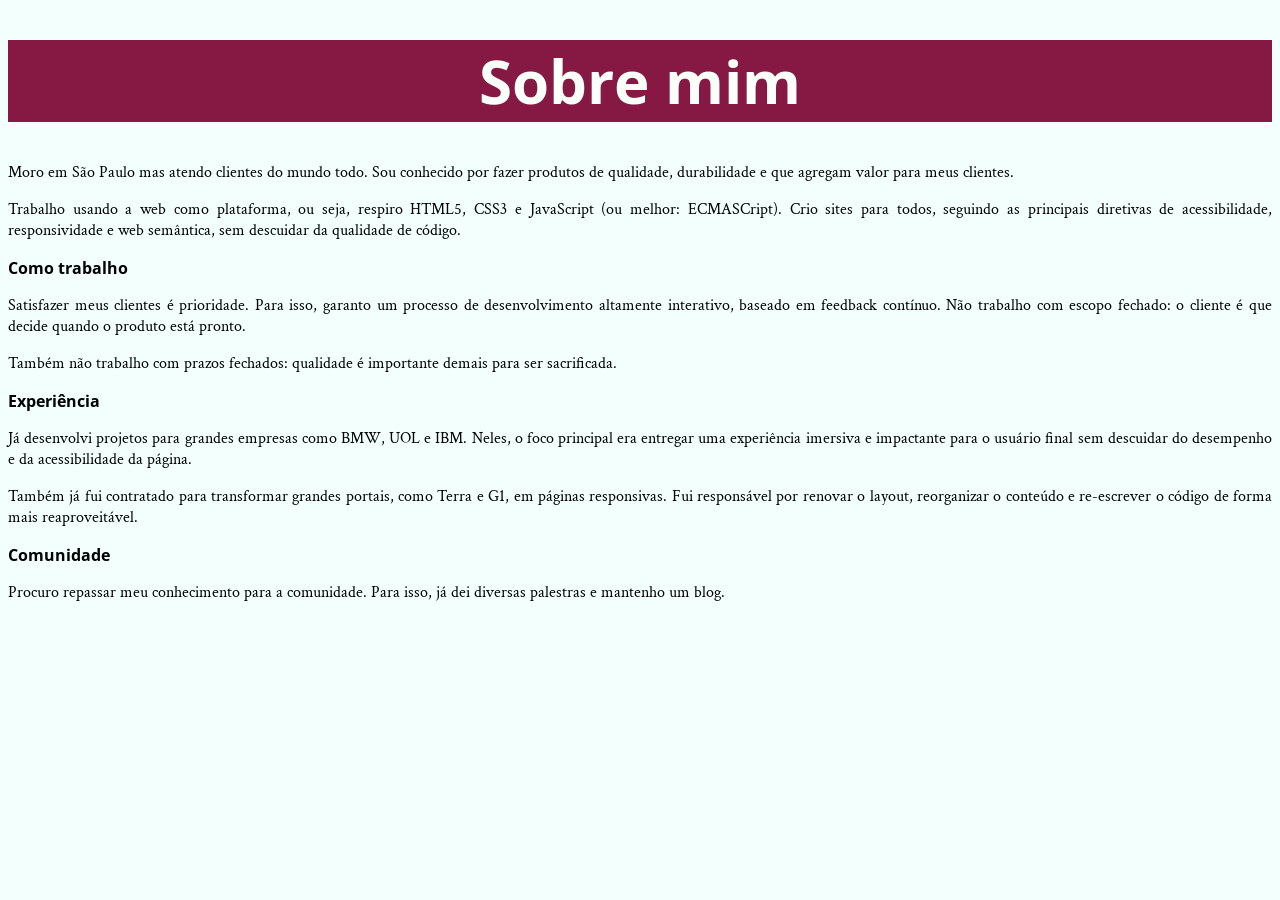
==== bio.html @ 921d38f7 "Class 2 - a bit of css" ====
<!DOCTYPE html>
<html>
  <head>
    <title>Sobre mim - João da Silva</title>
    <link rel="icon" href="favicon.png">
    <meta charset="utf-8">
    <link rel="stylesheet" href="site.css">
    <link rel="stylesheet" href="http://fonts.googleapis.com/css?family=Crimson+Text:400,400italic,600">
    <link rel="stylesheet" href="http://fonts.googleapis.com/css?family=Open+Sans+Condensed:700">
  </head>
  <body>
    <h1>Sobre mim</h1>

    <p>Moro em São Paulo mas atendo clientes do mundo todo. Sou conhecido por fazer produtos de qualidade, durabilidade e que agregam valor para meus clientes.</p>
    <p>Trabalho usando a web como plataforma, ou seja, respiro HTML5, CSS3 e JavaScript (ou melhor: ECMASCript). Crio sites para todos, seguindo as principais diretivas de acessibilidade, responsividade e web semântica, sem descuidar da qualidade de código.</p>

    <h2>Como trabalho</h2>

    <p>Satisfazer meus clientes é prioridade. Para isso, garanto um processo de desenvolvimento altamente interativo, baseado em feedback contínuo. Não trabalho com escopo fechado: o cliente é que decide quando o produto está pronto.</p>

    <p>Também não trabalho com prazos fechados: qualidade é importante demais para ser sacrificada.</p>

    <h2>Experiência</h2>

    <p>Já desenvolvi projetos para grandes empresas como BMW, UOL e IBM. Neles, o foco principal era entregar uma experiência imersiva e impactante para o usuário final sem descuidar do desempenho e da acessibilidade da página.</p>
    <p>Também já fui contratado para transformar grandes portais, como Terra e G1, em páginas responsivas. Fui responsável por renovar o layout, reorganizar o conteúdo e re-escrever o código de forma mais reaproveitável.</p>

    <h2>Comunidade</h2>

    <p>Procuro repassar meu conhecimento para a comunidade. Para isso, já dei diversas palestras e mantenho um blog.</p>
  </body>
</html>
---- site.css ----
body{
  font-family: "Times New Roman";
    background-color: #F2FFFC;
}
p{
  text-align: justify;
  font-family: "Crimson Text", serif;
}
h1{
  font-size: 60px; 
  background-color: #851944;
  color: #FAFFFA;
  text-align: center;
  font-family: "Open Sans Condensed", sans-serif;
}
h2{
  font-size: 16px;
  font-family: "Open Sans Condensed", sans-serif;  
}
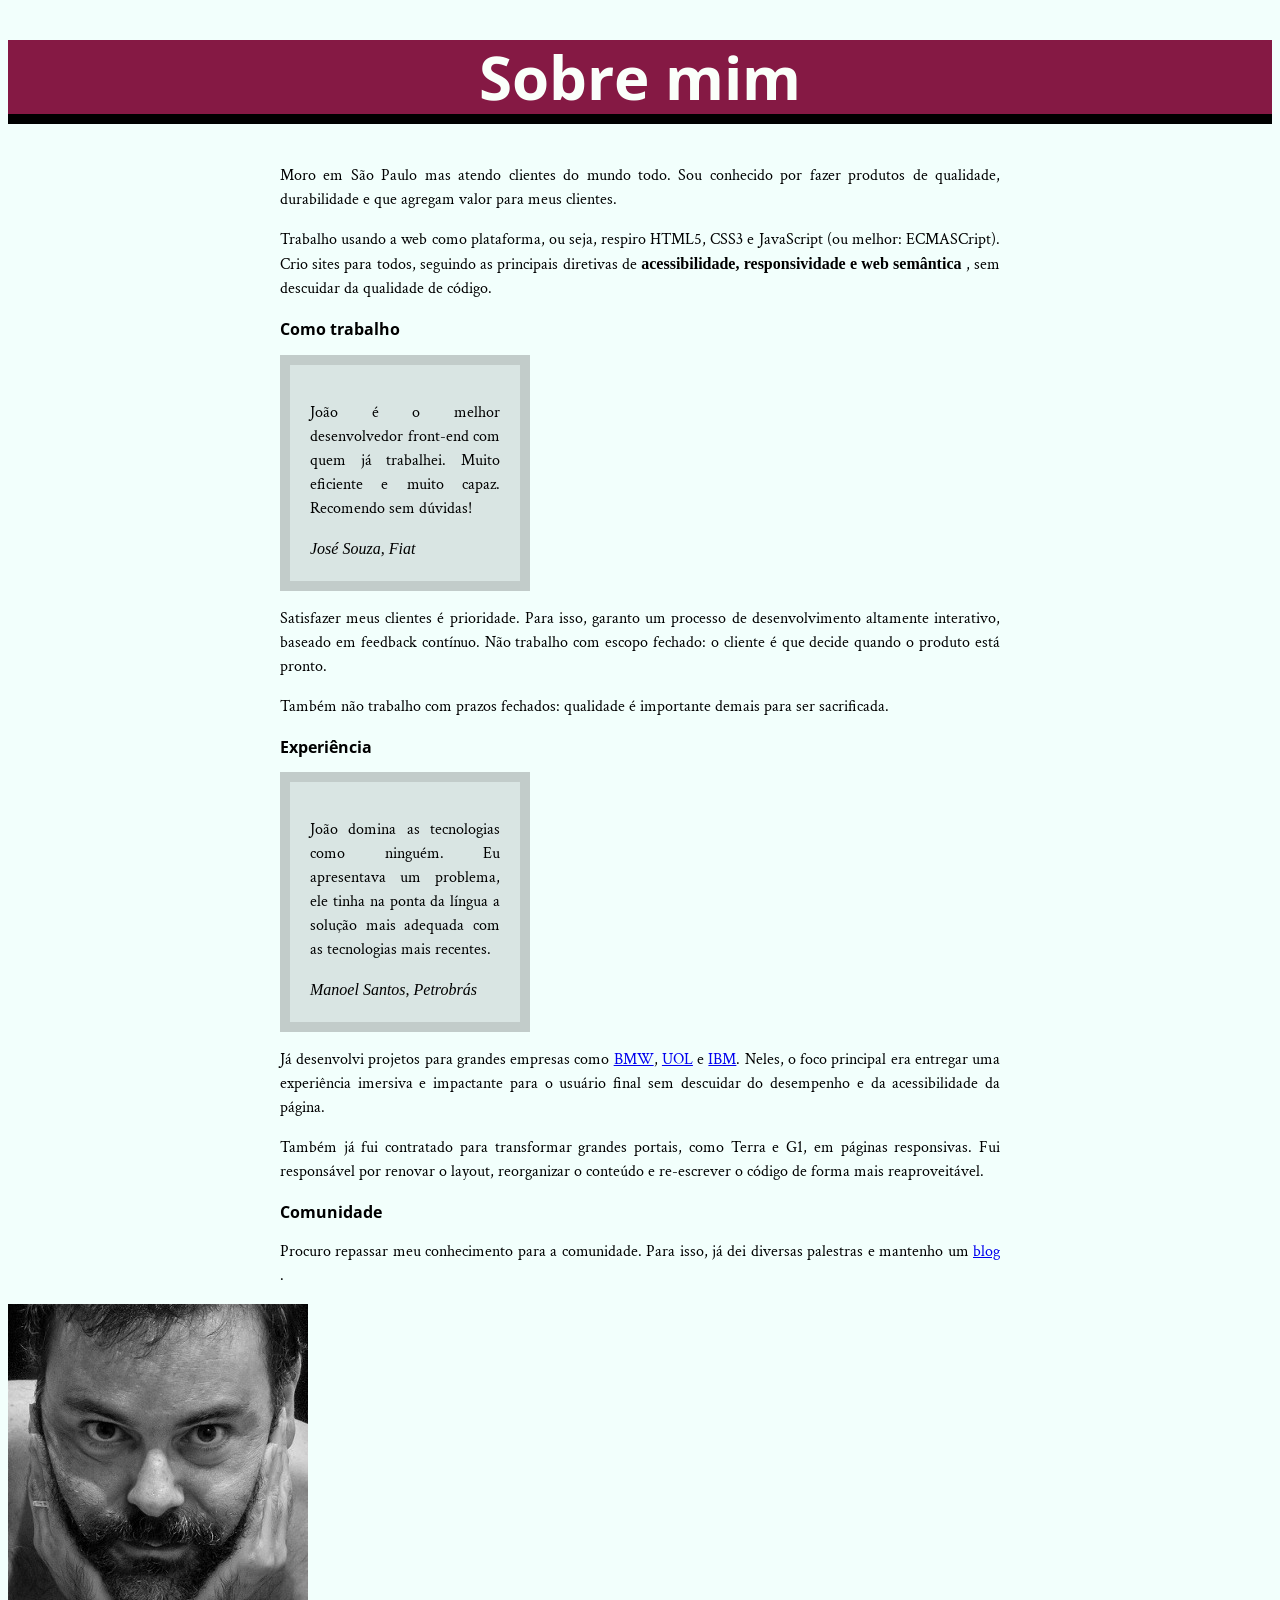
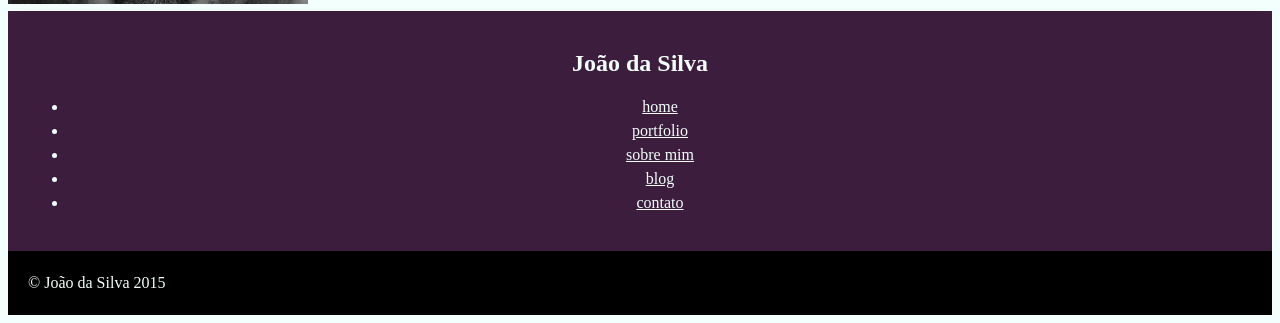
==== commit f90467e7: "Class 5 - Add more styles css in the bio.html - did a butterfly tie" ====
--- a/bio.html
+++ b/bio.html
@@ -9,24 +9,58 @@
     <link rel="stylesheet" href="http://fonts.googleapis.com/css?family=Open+Sans+Condensed:700">
   </head>
   <body>
-    <h1>Sobre mim</h1>
+    <main>
+    
+      <h1>Sobre mim</h1>
+      <div>
+        <p>Moro em São Paulo mas atendo clientes do mundo todo. Sou conhecido por fazer produtos de qualidade, durabilidade e que agregam valor para meus clientes.</p>
+        <p>Trabalho usando a web como plataforma, ou seja, respiro HTML5, CSS3 e JavaScript (ou melhor: ECMASCript). Crio sites para todos, seguindo as principais diretivas de <strong>acessibilidade, responsividade e web semântica </strong>, sem descuidar da qualidade de código.</p>
 
-    <p>Moro em São Paulo mas atendo clientes do mundo todo. Sou conhecido por fazer produtos de qualidade, durabilidade e que agregam valor para meus clientes.</p>
-    <p>Trabalho usando a web como plataforma, ou seja, respiro HTML5, CSS3 e JavaScript (ou melhor: ECMASCript). Crio sites para todos, seguindo as principais diretivas de acessibilidade, responsividade e web semântica, sem descuidar da qualidade de código.</p>
+        <h2>Como trabalho</h2>                
 
-    <h2>Como trabalho</h2>
+        <blockquote>
+          <p>João é o melhor desenvolvedor front-end com quem já trabalhei. Muito eficiente e muito capaz. Recomendo sem dúvidas!</p>
+          <cite>José Souza, Fiat</cite>
+        </blockquote>
 
-    <p>Satisfazer meus clientes é prioridade. Para isso, garanto um processo de desenvolvimento altamente interativo, baseado em feedback contínuo. Não trabalho com escopo fechado: o cliente é que decide quando o produto está pronto.</p>
+        <p>Satisfazer meus clientes é prioridade. Para isso, garanto um processo de desenvolvimento altamente interativo, baseado em feedback contínuo. Não trabalho com escopo fechado: o cliente é que decide quando o produto está pronto.</p>
 
-    <p>Também não trabalho com prazos fechados: qualidade é importante demais para ser sacrificada.</p>
+        <p>Também não trabalho com prazos fechados: qualidade é importante demais para ser sacrificada.</p>
 
-    <h2>Experiência</h2>
+        <h2>Experiência</h2>
 
-    <p>Já desenvolvi projetos para grandes empresas como BMW, UOL e IBM. Neles, o foco principal era entregar uma experiência imersiva e impactante para o usuário final sem descuidar do desempenho e da acessibilidade da página.</p>
-    <p>Também já fui contratado para transformar grandes portais, como Terra e G1, em páginas responsivas. Fui responsável por renovar o layout, reorganizar o conteúdo e re-escrever o código de forma mais reaproveitável.</p>
+        <blockquote>
+          <p>João domina as tecnologias como ninguém. Eu apresentava um problema, ele tinha na ponta da língua a solução mais adequada com as tecnologias mais recentes.</p>
+          <cite>Manoel Santos, Petrobrás</cite>
+        </blockquote>
 
-    <h2>Comunidade</h2>
+        <p>Já desenvolvi projetos para grandes empresas como <a href="http://www.bmw.com">BMW</a>, <a href="http://www.uol.com.br">UOL</a> e <a href="http://www.ibm.com">IBM</a>. Neles, o foco principal era entregar uma experiência imersiva e impactante para o usuário final sem descuidar do desempenho e da acessibilidade da página.</p>
+        <p>Também já fui contratado para transformar grandes portais, como Terra e G1, em páginas responsivas. Fui responsável por renovar o layout, reorganizar o conteúdo e re-escrever o código de forma mais reaproveitável.</p>
 
-    <p>Procuro repassar meu conhecimento para a comunidade. Para isso, já dei diversas palestras e mantenho um blog.</p>
+        <h2>Comunidade</h2>
+
+        <p>Procuro repassar meu conhecimento para a comunidade. Para isso, já dei diversas palestras e mantenho um <a href="blog.html">blog</a> .</p>
+      </div>
+    
+    </main>
+    
+    <img src="eu.jpg" alt="Foto do João da Silva">
+    <aside>
+      <h1>João da Silva</h1>
+      <nav>        
+        <ul>
+          <li><a href="home.html">home</a></li>
+          <li><a href="portfolio.html">portfolio</a></li>
+          <li><a href="bio.html">sobre mim</a></li>
+          <li><a href="blog.html">blog</a></li>
+          <li><a href="contato.html">contato</a></li>
+        </ul>
+      </nav>
+    </aside>
+    
+    <footer>
+      &copy; João da Silva 2015
+    </footer>
+    
   </body>
 </html>
--- a/site.css
+++ b/site.css
@@ -1,19 +1,57 @@
 body{
   font-family: "Times New Roman";
-    background-color: #F2FFFC;
+  background-color: #F2FFFC;
+  line-height: 24px;
 }
 p{
   text-align: justify;
   font-family: "Crimson Text", serif;
 }
-h1{
+main h1{
   font-size: 60px; 
   background-color: #851944;
   color: #FAFFFA;
   text-align: center;
   font-family: "Open Sans Condensed", sans-serif;
+  padding: 25px;
+  border-bottom: 10px solid #000000;
 }
+
+main div{
+  width: 720px;
+  margin-left: auto;
+  margin-right: auto;  
+}
+
 h2{
   font-size: 16px;
   font-family: "Open Sans Condensed", sans-serif;  
-}+}
+blockquote{
+  background-color: #D9E5E3;
+  padding: 20px;
+  margin: 0;
+  border: 10px solid #C2CCCA;
+  width: 250px;
+  box-sizing: border-box;  
+}
+aside{
+  background-color: #3C1D3D;
+  color: #F2FFFC;
+  padding: 20px;
+  text-align: center;
+}
+ul{
+  color: #F2FFFC;
+}
+ul li a{
+  color: inherit;
+}
+footer{
+  background-color: #000000;
+  color: #F2FFFC;
+  padding: 20px;
+}
+
+
+
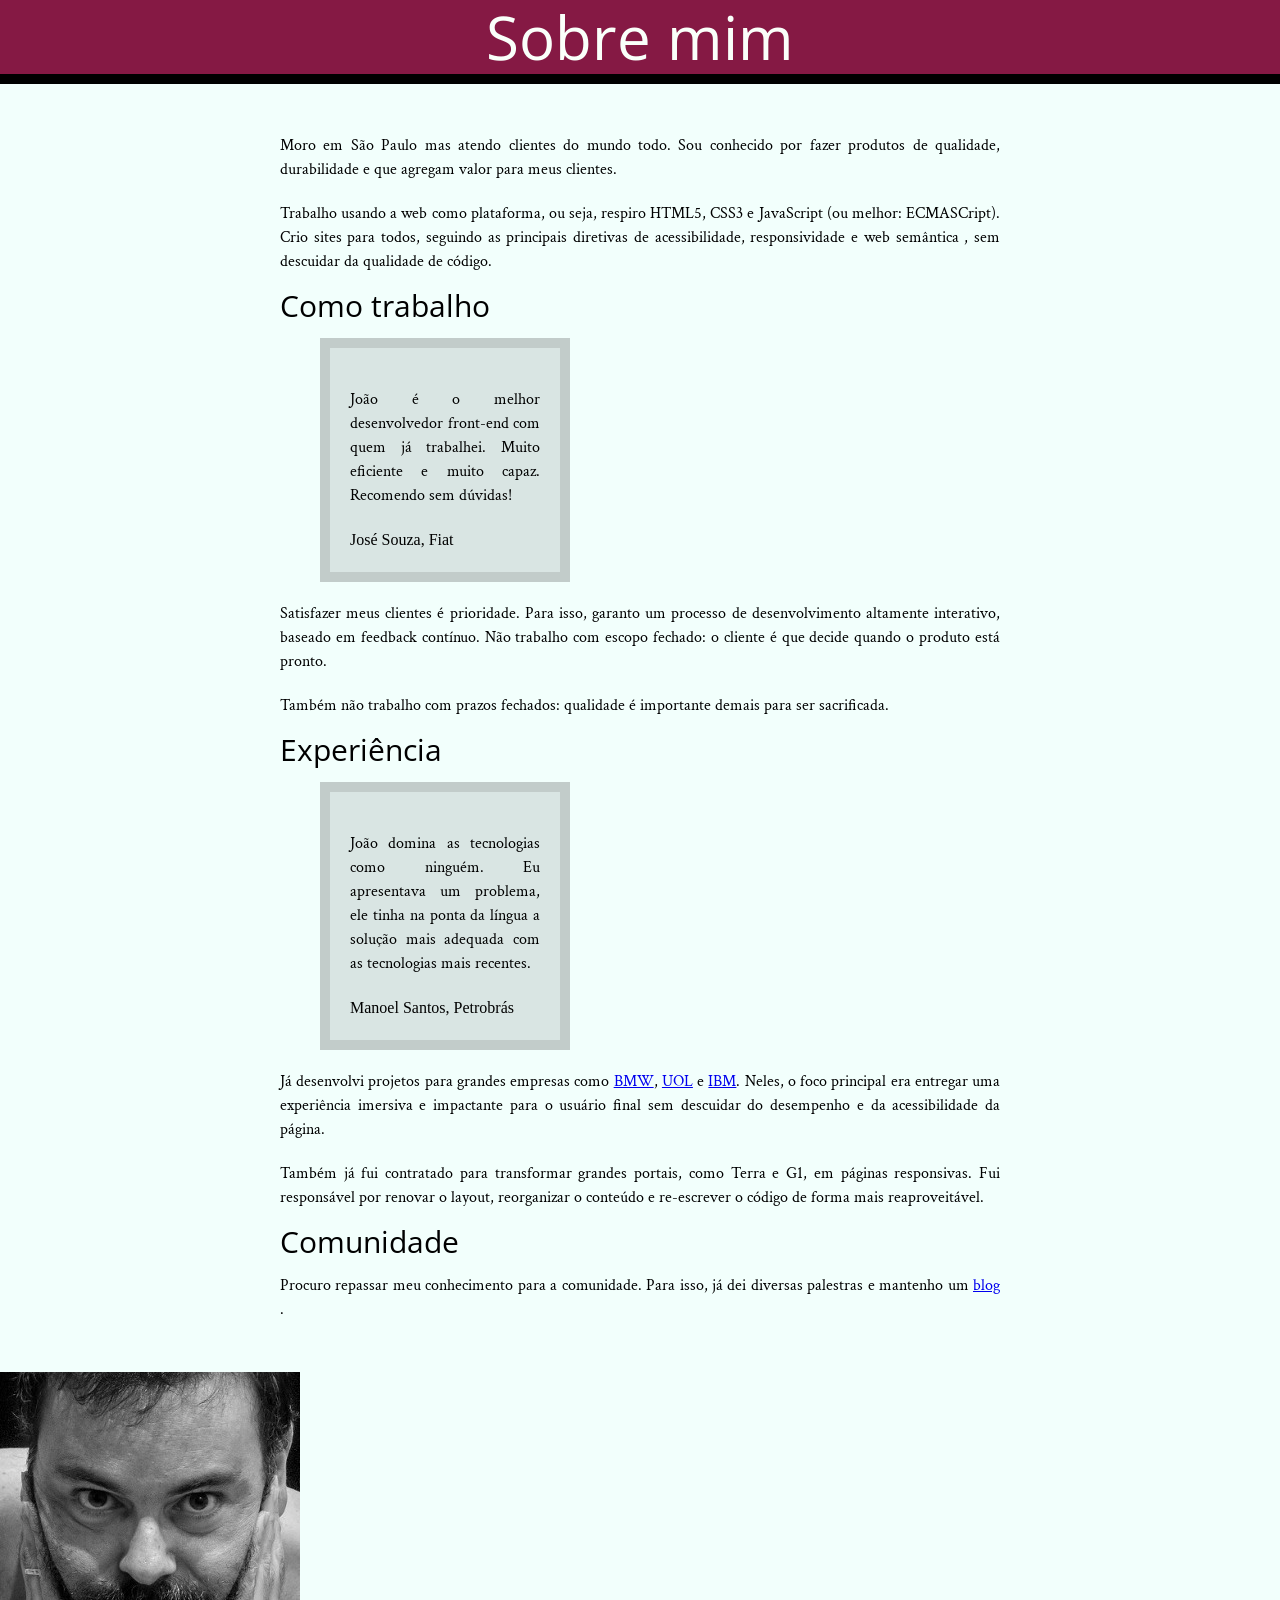
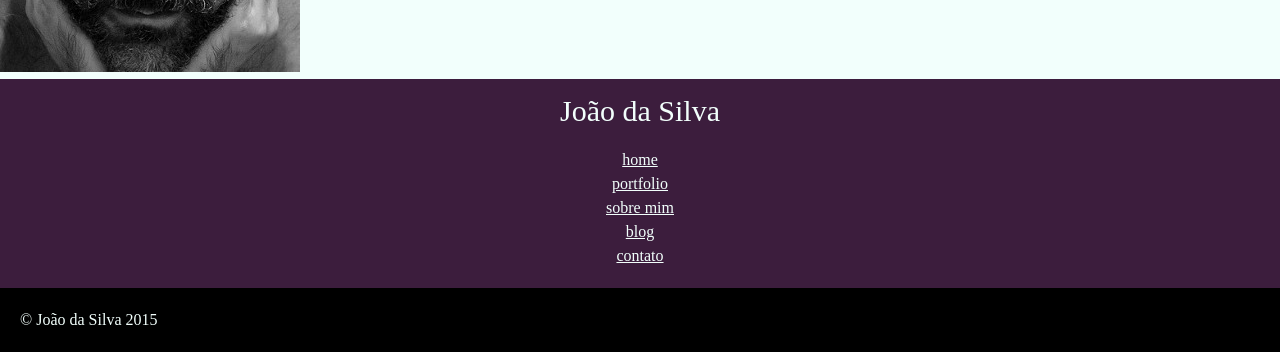
==== commit 30d9f80d: "Class 6 - Applied reset.css" ====
--- a/bio.html
+++ b/bio.html
@@ -4,6 +4,7 @@
     <title>Sobre mim - João da Silva</title>
     <link rel="icon" href="favicon.png">
     <meta charset="utf-8">
+    <link rel="stylesheet" href="reset.css">
     <link rel="stylesheet" href="site.css">
     <link rel="stylesheet" href="http://fonts.googleapis.com/css?family=Crimson+Text:400,400italic,600">
     <link rel="stylesheet" href="http://fonts.googleapis.com/css?family=Open+Sans+Condensed:700">
--- a/site.css
+++ b/site.css
@@ -6,6 +6,8 @@
 p{
   text-align: justify;
   font-family: "Crimson Text", serif;
+  margin-top: 20px;
+  margin-bottom: 20px;
 }
 main h1{
   font-size: 60px; 
@@ -21,16 +23,21 @@
   width: 720px;
   margin-left: auto;
   margin-right: auto;  
+  padding-top: 30px;
+  padding-bottom: 30px;
 }
 
 h2{
-  font-size: 16px;
+  font-size: 30px;
   font-family: "Open Sans Condensed", sans-serif;  
 }
 blockquote{
   background-color: #D9E5E3;
   padding: 20px;
-  margin: 0;
+  margin-top: 20px;
+  margin-bottom: 20px;
+  margin-left: 40px;
+  margin-right: 40px;
   border: 10px solid #C2CCCA;
   width: 250px;
   box-sizing: border-box;  
@@ -40,6 +47,10 @@
   color: #F2FFFC;
   padding: 20px;
   text-align: center;
+}
+aside h1{
+  font-size: 30px;
+  padding-bottom: 25px;
 }
 ul{
   color: #F2FFFC;
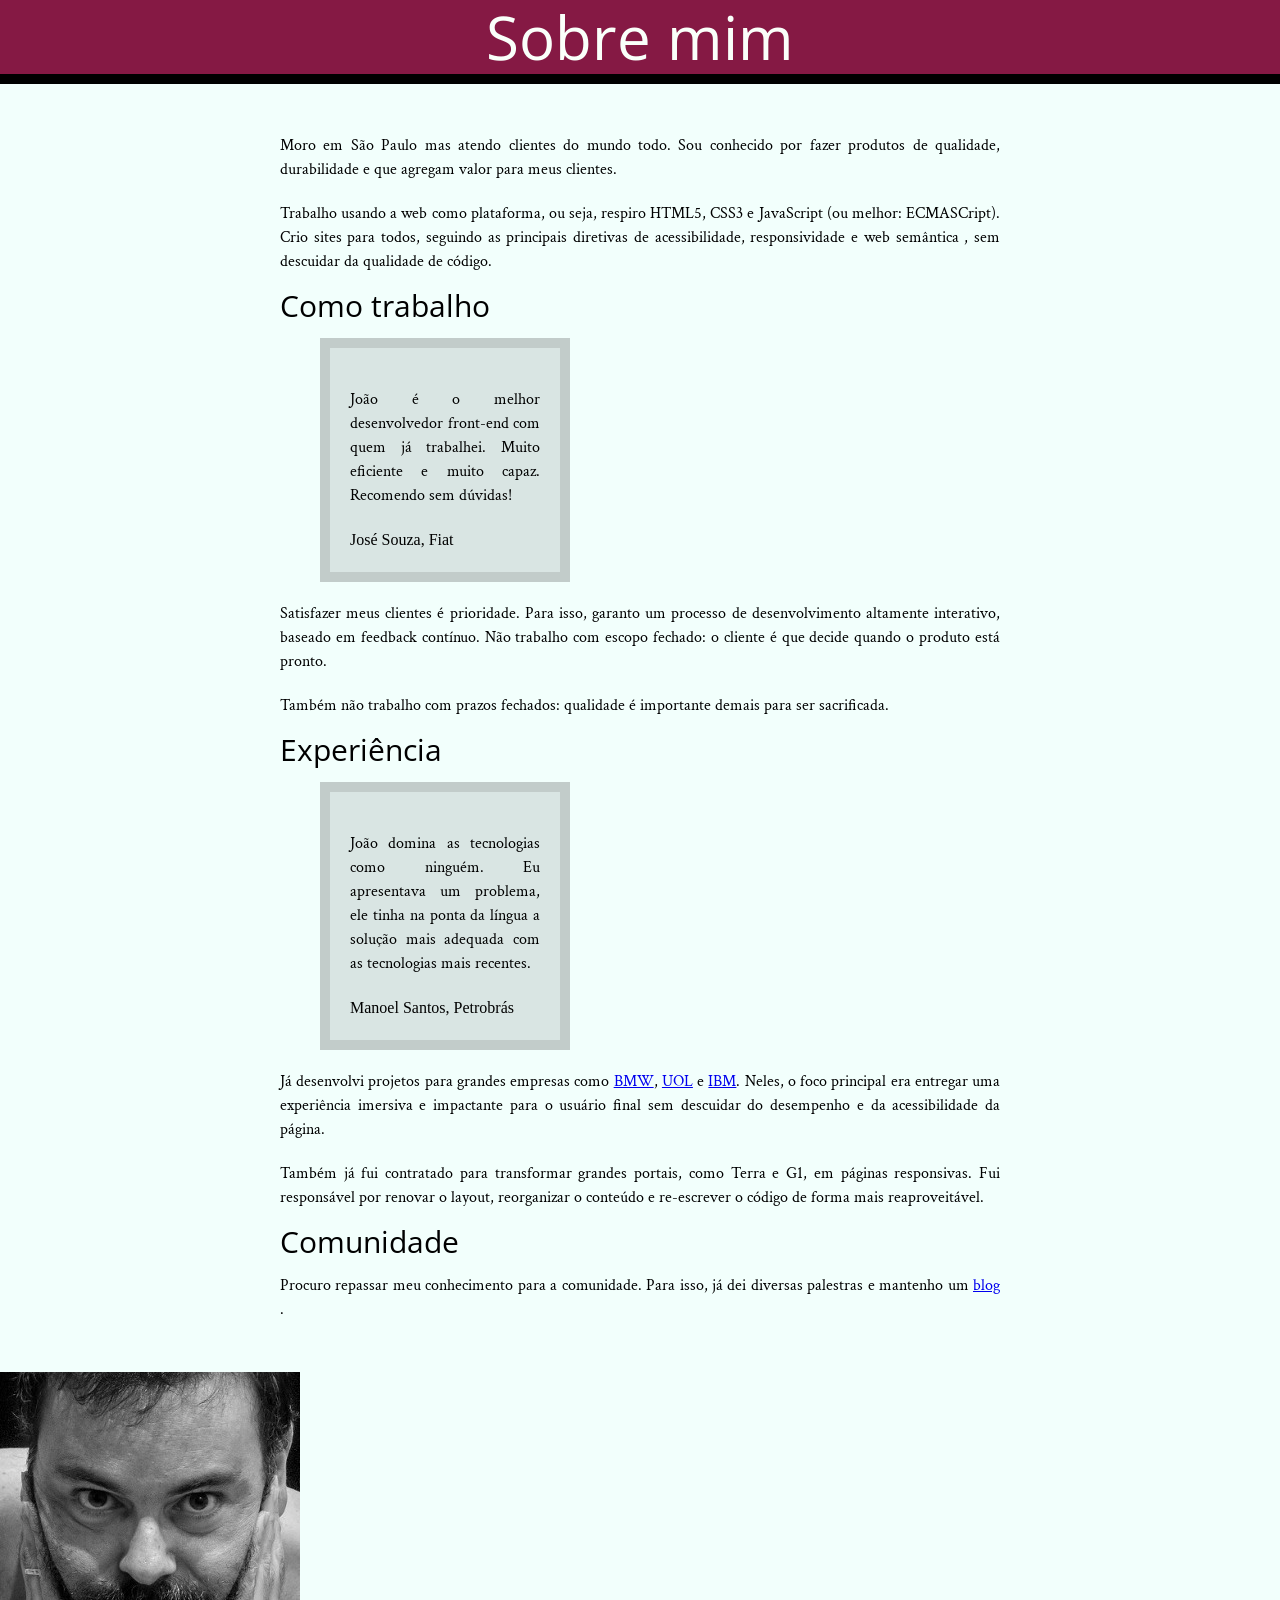
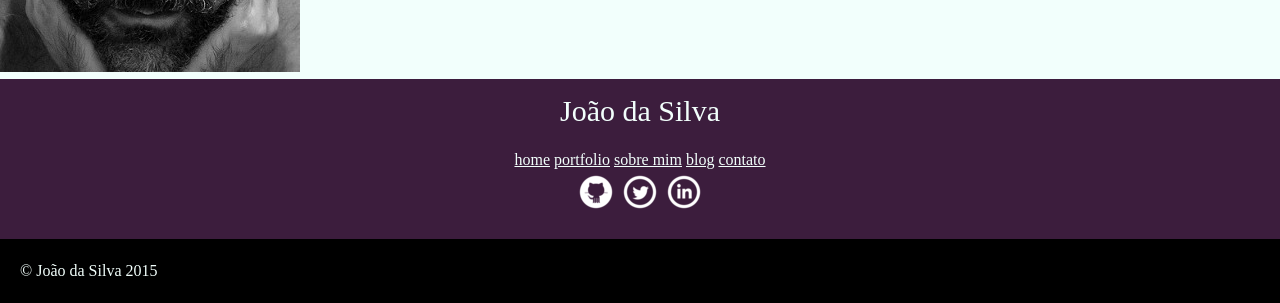
==== commit 9dcbe9cc: "Class 7 - Add Social links in the menu | Used display block and inline in the archive css" ====
--- a/bio.html
+++ b/bio.html
@@ -57,6 +57,11 @@
           <li><a href="contato.html">contato</a></li>
         </ul>
       </nav>
+      <ul>
+        <li><a href="https://github.com/MayconnW"><img src="github.png" alt="Github"> </a></li>
+        <li><a href="https://twitter.com/MayconnW"><img src="twitter.png" alt="Twitter"> </a></li>
+        <li><a href="https://br.linkedin.com/pub//MayconnW"><img src="linkedin.png" alt="Linkedin"> </a></li>
+      </ul>
     </aside>
     
     <footer>
--- a/site.css
+++ b/site.css
@@ -52,6 +52,9 @@
   font-size: 30px;
   padding-bottom: 25px;
 }
+aside ul li{
+  display: inline-block;
+}
 ul{
   color: #F2FFFC;
 }
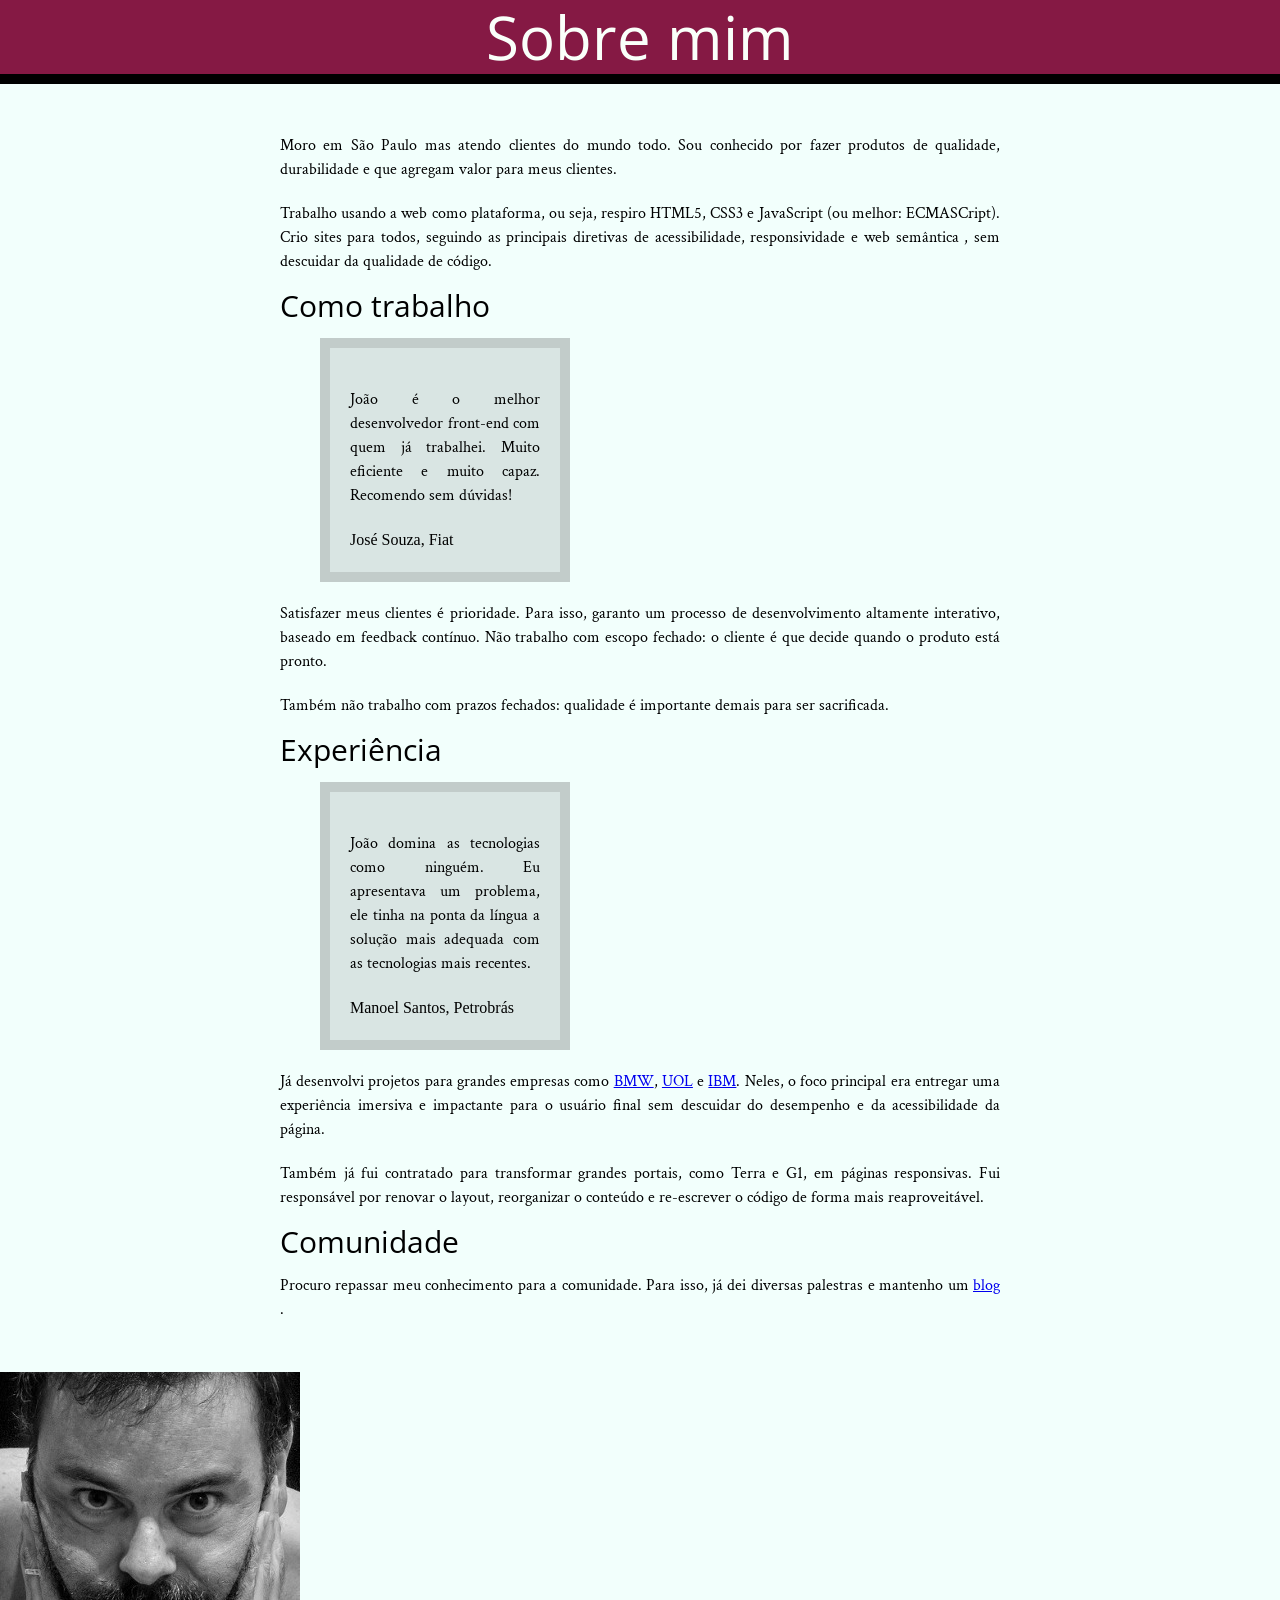
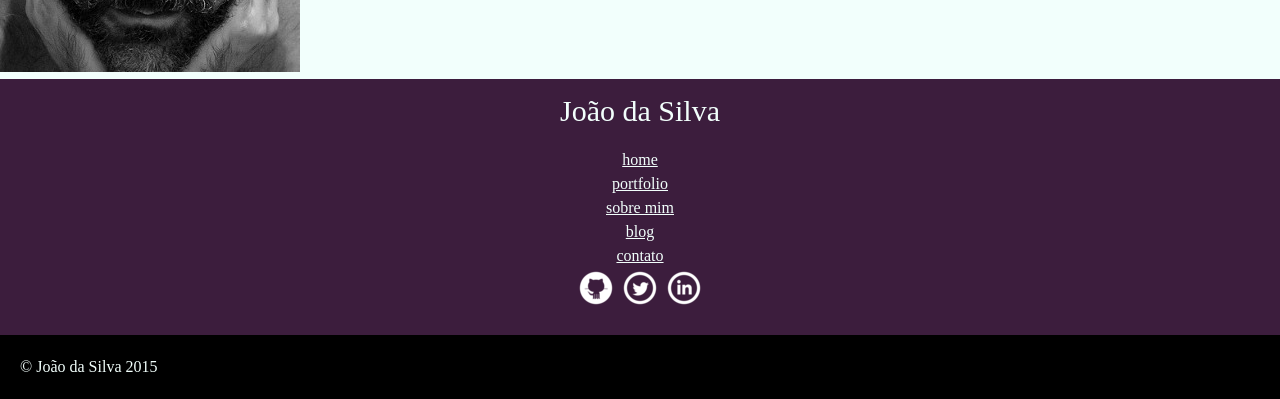
==== commit 06ef7000: "Class 8 - replaced css styles tags for class | Applied new styles in blog.html" ====
--- a/bio.html
+++ b/bio.html
@@ -19,7 +19,7 @@
 
         <h2>Como trabalho</h2>                
 
-        <blockquote>
+        <blockquote class="comment">
           <p>João é o melhor desenvolvedor front-end com quem já trabalhei. Muito eficiente e muito capaz. Recomendo sem dúvidas!</p>
           <cite>José Souza, Fiat</cite>
         </blockquote>
@@ -30,7 +30,7 @@
 
         <h2>Experiência</h2>
 
-        <blockquote>
+        <blockquote class="comment">
           <p>João domina as tecnologias como ninguém. Eu apresentava um problema, ele tinha na ponta da língua a solução mais adequada com as tecnologias mais recentes.</p>
           <cite>Manoel Santos, Petrobrás</cite>
         </blockquote>
@@ -57,14 +57,14 @@
           <li><a href="contato.html">contato</a></li>
         </ul>
       </nav>
-      <ul>
+      <ul class="icones-sociais">
         <li><a href="https://github.com/MayconnW"><img src="github.png" alt="Github"> </a></li>
         <li><a href="https://twitter.com/MayconnW"><img src="twitter.png" alt="Twitter"> </a></li>
         <li><a href="https://br.linkedin.com/pub//MayconnW"><img src="linkedin.png" alt="Linkedin"> </a></li>
       </ul>
     </aside>
     
-    <footer>
+    <footer class="rodape">
       &copy; João da Silva 2015
     </footer>
     
--- a/site.css
+++ b/site.css
@@ -3,12 +3,14 @@
   background-color: #F2FFFC;
   line-height: 24px;
 }
+
 p{
   text-align: justify;
   font-family: "Crimson Text", serif;
   margin-top: 20px;
   margin-bottom: 20px;
 }
+
 main h1{
   font-size: 60px; 
   background-color: #851944;
@@ -31,7 +33,8 @@
   font-size: 30px;
   font-family: "Open Sans Condensed", sans-serif;  
 }
-blockquote{
+
+.comment{
   background-color: #D9E5E3;
   padding: 20px;
   margin-top: 20px;
@@ -42,30 +45,42 @@
   width: 250px;
   box-sizing: border-box;  
 }
+
 aside{
   background-color: #3C1D3D;
   color: #F2FFFC;
   padding: 20px;
   text-align: center;
 }
+
 aside h1{
   font-size: 30px;
   padding-bottom: 25px;
 }
-aside ul li{
-  display: inline-block;
+
+.icones-sociais li{
+  display: inline-block;  
 }
+
 ul{
   color: #F2FFFC;
 }
+
 ul li a{
   color: inherit;
 }
+
 footer{
+  
+}
+
+.rodape{
   background-color: #000000;
   color: #F2FFFC;
   padding: 20px;
 }
 
-
-
+.bottom-border{
+  border-bottom: 3px solid #ccc;
+  margin-bottom: 30px;  
+}
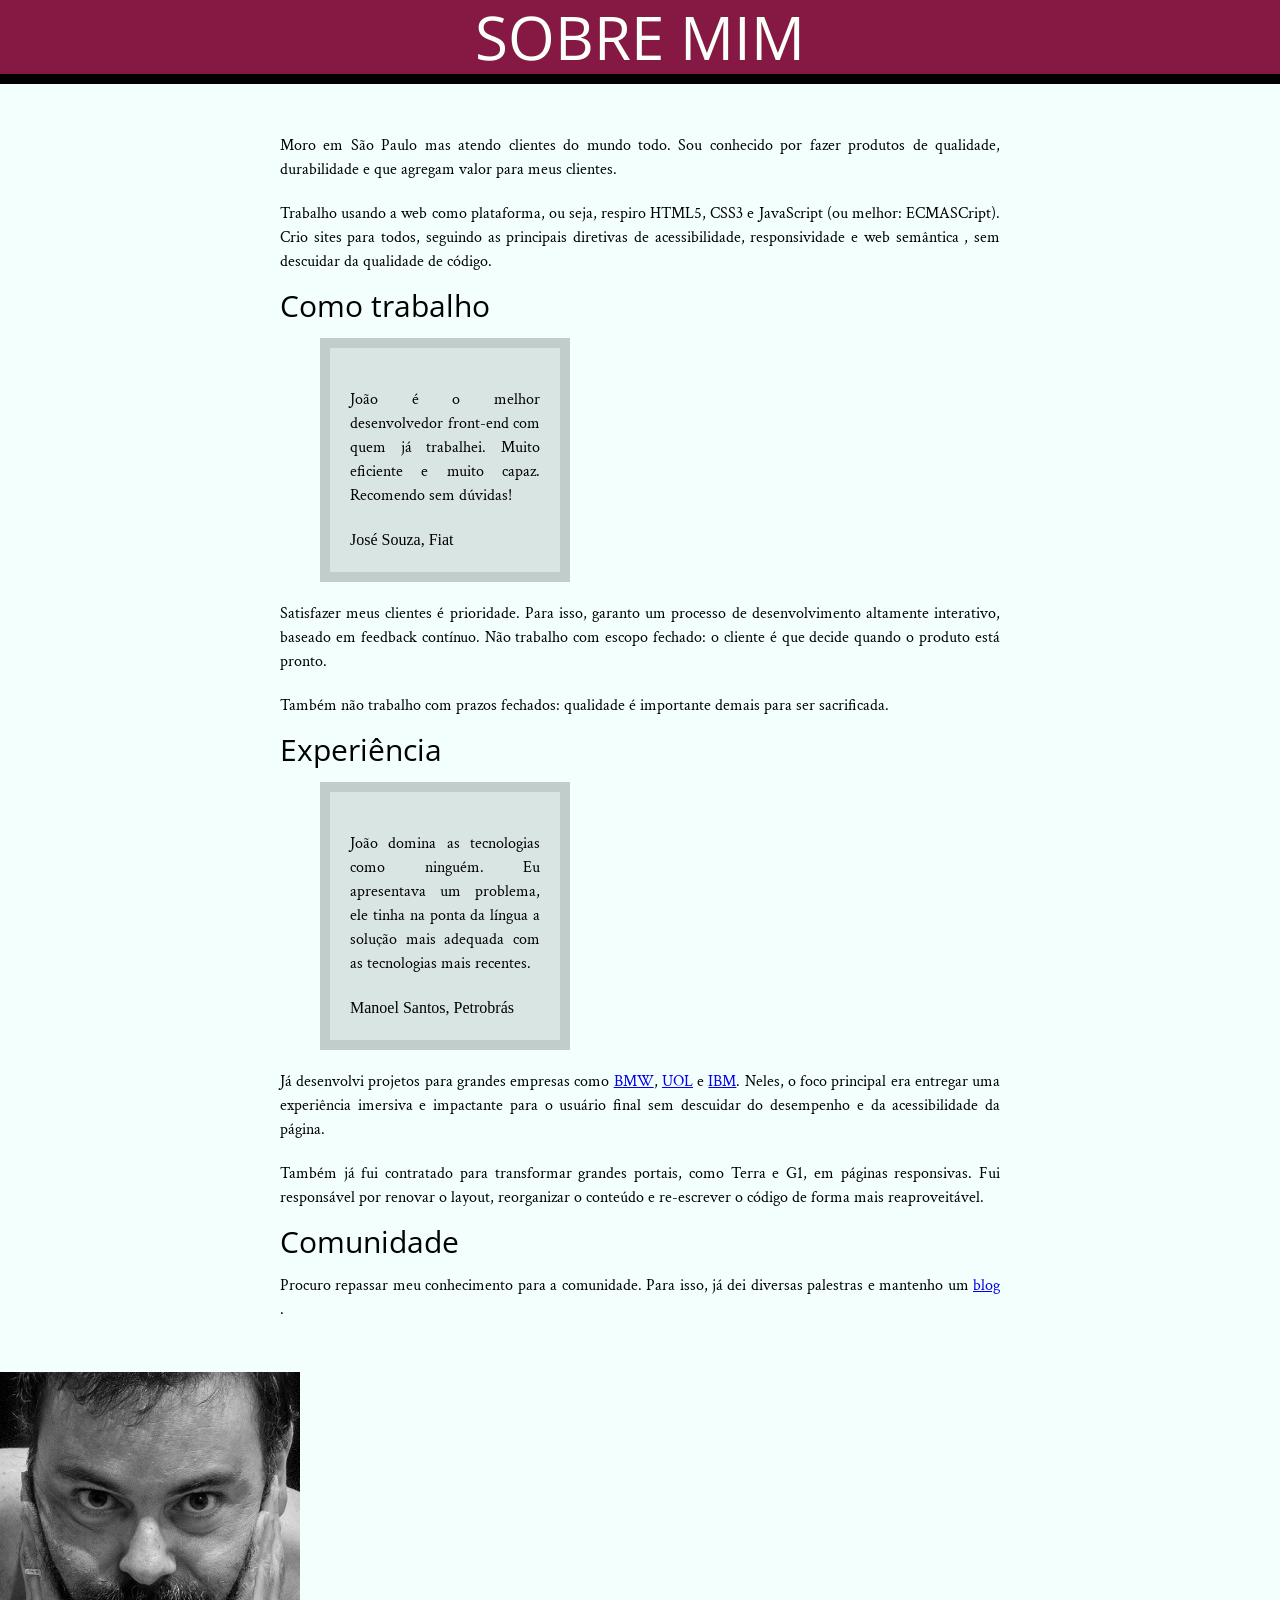
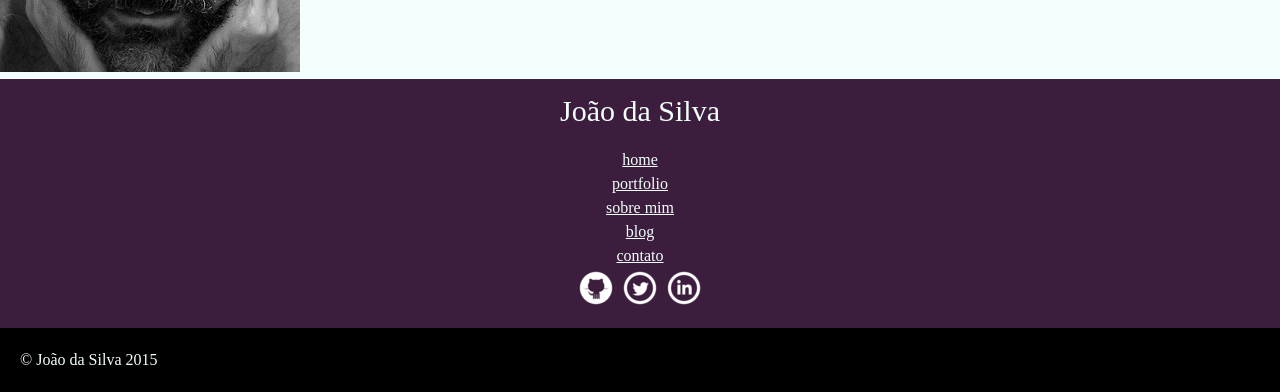
==== commit 16d81eda: "Class 9 - Applied css in  the social links | Replacement images tags html for css" ====
--- a/bio.html
+++ b/bio.html
@@ -49,18 +49,18 @@
     <aside>
       <h1>João da Silva</h1>
       <nav>        
-        <ul>
-          <li><a href="home.html">home</a></li>
-          <li><a href="portfolio.html">portfolio</a></li>
-          <li><a href="bio.html">sobre mim</a></li>
-          <li><a href="blog.html">blog</a></li>
-          <li><a href="contato.html">contato</a></li>
+        <ul class="menu">
+          <li><a href="home.html">Home</a></li>
+          <li><a href="portfolio.html">Portfolio</a></li>
+          <li><a href="bio.html">Sobre Mim</a></li>
+          <li><a href="blog.html">Blog</a></li>
+          <li><a href="contato.html">Contato</a></li>
         </ul>
       </nav>
       <ul class="icones-sociais">
-        <li><a href="https://github.com/MayconnW"><img src="github.png" alt="Github"> </a></li>
-        <li><a href="https://twitter.com/MayconnW"><img src="twitter.png" alt="Twitter"> </a></li>
-        <li><a href="https://br.linkedin.com/pub//MayconnW"><img src="linkedin.png" alt="Linkedin"> </a></li>
+        <li><a class="icone-github" href="https://github.com/MayconnW">Github</a></li>
+        <li><a class="icone-twitter" href="https://twitter.com/MayconnW">Twitter</a></li>
+        <li><a class="icone-linkedin" href="https://br.linkedin.com/pub//MayconnW">Linkedin</a></li>
       </ul>
     </aside>
     
--- a/site.css
+++ b/site.css
@@ -19,6 +19,7 @@
   font-family: "Open Sans Condensed", sans-serif;
   padding: 25px;
   border-bottom: 10px solid #000000;
+  text-transform: uppercase;
 }
 
 main div{
@@ -59,7 +60,26 @@
 }
 
 .icones-sociais li{
-  display: inline-block;  
+  display: inline-block;    
+}
+
+.icones-sociais a{
+  display: block;  
+  width: 40px;
+  height: 40px;
+  text-indent: -99999px;
+}
+
+.icone-github{
+  background-image: url(github.png);
+}
+
+.icone-twitter{
+  background-image: url(twitter.png);
+}
+
+.icone-linkedin{
+  background-image: url(linkedin.png);
 }
 
 ul{
@@ -84,3 +104,7 @@
   border-bottom: 3px solid #ccc;
   margin-bottom: 30px;  
 }
+
+.menu a{
+  text-transform: lowercase;
+}
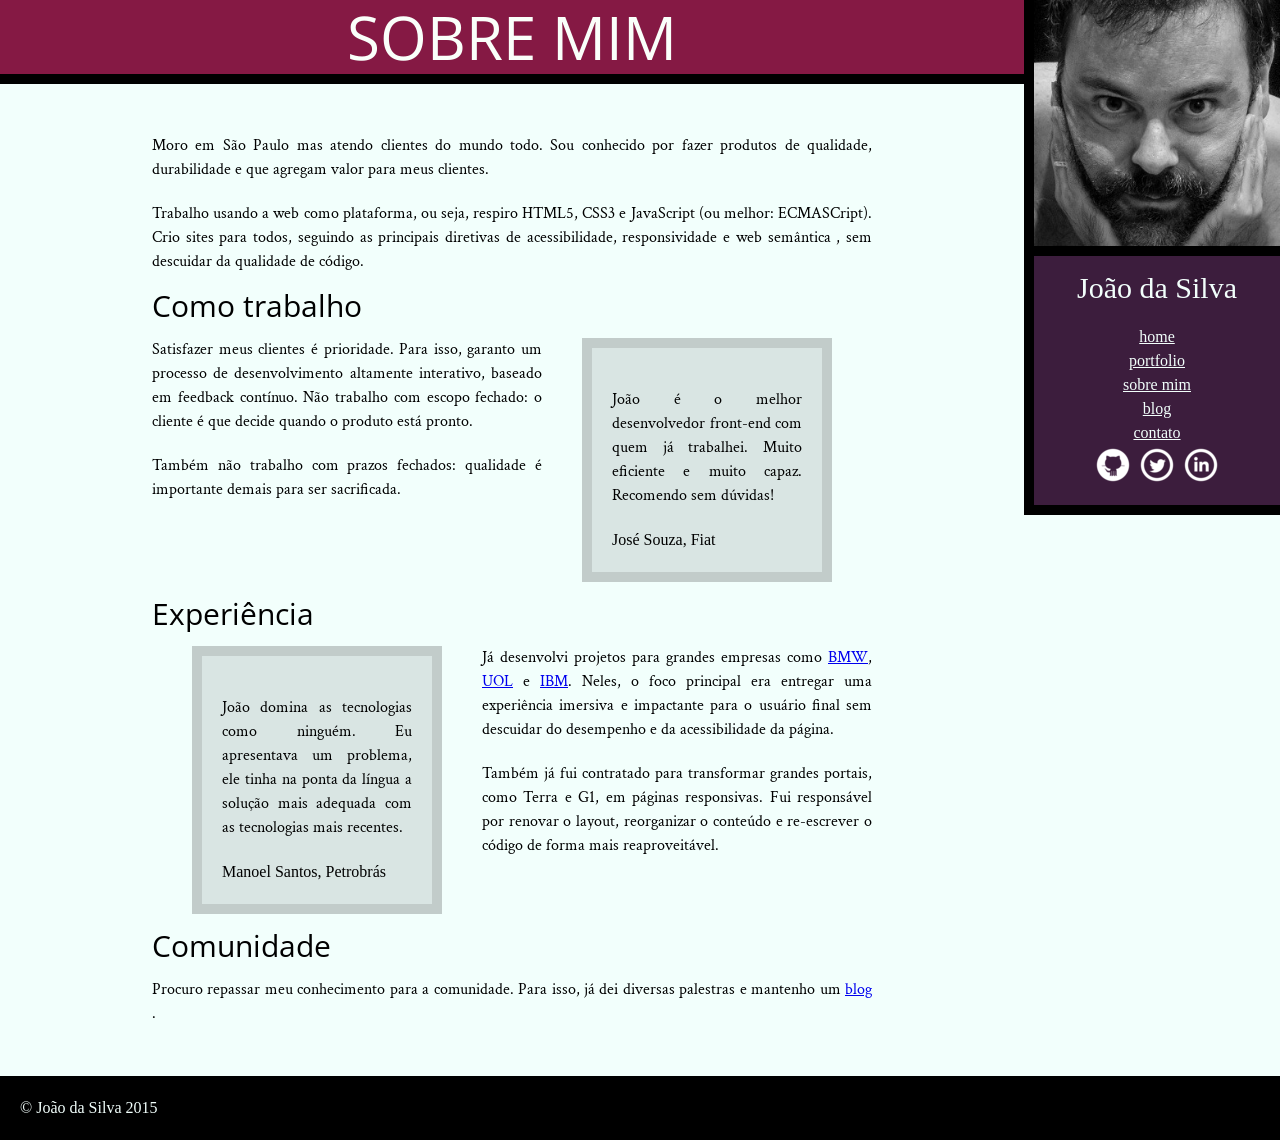
==== commit 8d80afc0: "Added float left in the main tag and float right in the menu and picture | Picture and menu on the r" ====
--- a/bio.html
+++ b/bio.html
@@ -13,13 +13,13 @@
     <main>
     
       <h1>Sobre mim</h1>
-      <div>
+      <div class="container">
         <p>Moro em São Paulo mas atendo clientes do mundo todo. Sou conhecido por fazer produtos de qualidade, durabilidade e que agregam valor para meus clientes.</p>
         <p>Trabalho usando a web como plataforma, ou seja, respiro HTML5, CSS3 e JavaScript (ou melhor: ECMASCript). Crio sites para todos, seguindo as principais diretivas de <strong>acessibilidade, responsividade e web semântica </strong>, sem descuidar da qualidade de código.</p>
 
         <h2>Como trabalho</h2>                
 
-        <blockquote class="comment">
+        <blockquote class="comentario comentario-direita">
           <p>João é o melhor desenvolvedor front-end com quem já trabalhei. Muito eficiente e muito capaz. Recomendo sem dúvidas!</p>
           <cite>José Souza, Fiat</cite>
         </blockquote>
@@ -30,7 +30,7 @@
 
         <h2>Experiência</h2>
 
-        <blockquote class="comment">
+        <blockquote class="comentario comentario-esquerda">
           <p>João domina as tecnologias como ninguém. Eu apresentava um problema, ele tinha na ponta da língua a solução mais adequada com as tecnologias mais recentes.</p>
           <cite>Manoel Santos, Petrobrás</cite>
         </blockquote>
--- a/site.css
+++ b/site.css
@@ -11,6 +11,11 @@
   margin-bottom: 20px;
 }
 
+main{
+  float:left;
+  width: 80%;
+}
+
 main h1{
   font-size: 60px; 
   background-color: #851944;
@@ -22,7 +27,7 @@
   text-transform: uppercase;
 }
 
-main div{
+.container{
   width: 720px;
   margin-left: auto;
   margin-right: auto;  
@@ -33,9 +38,10 @@
 h2{
   font-size: 30px;
   font-family: "Open Sans Condensed", sans-serif;  
+  clear: both;
 }
 
-.comment{
+.comentario{
   background-color: #D9E5E3;
   padding: 20px;
   margin-top: 20px;
@@ -46,6 +52,15 @@
   width: 250px;
   box-sizing: border-box;  
 }
+
+.comentario-direita{
+  float: right;
+}
+
+.comentario-esquerda{
+  float: left;
+}
+
 
 aside{
   background-color: #3C1D3D;
@@ -98,6 +113,7 @@
   background-color: #000000;
   color: #F2FFFC;
   padding: 20px;
+  clear: both;
 }
 
 .bottom-border{
@@ -108,3 +124,16 @@
 .menu a{
   text-transform: lowercase;
 }
+
+aside, img{
+  float:right;
+  width: 20%;  
+  box-sizing: border-box;
+  border-bottom: 10px solid #000000;
+  border-left: 10px solid #000000;
+}
+
+aside{
+  clear: right;  
+}
+
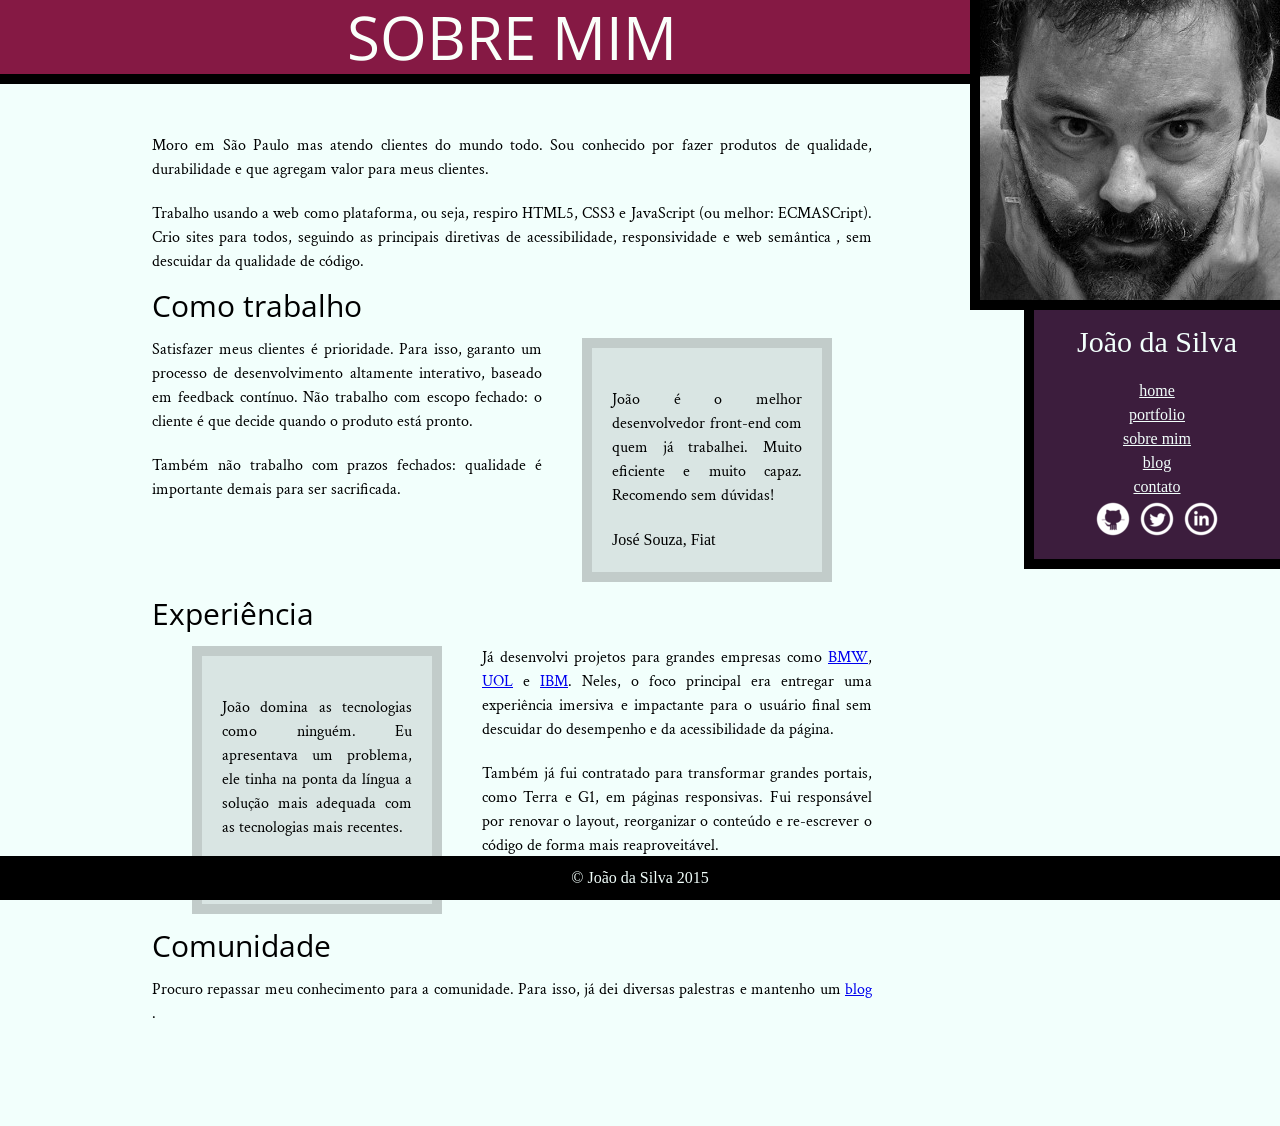
==== commit 1af42f38: "Added last stylus css on menu | Added fixed footer" ====
--- a/bio.html
+++ b/bio.html
@@ -45,7 +45,7 @@
     
     </main>
     
-    <img src="eu.jpg" alt="Foto do João da Silva">
+    <img src="eu.jpg" alt="Foto do João da Silva" class="foto">
     <aside>
       <h1>João da Silva</h1>
       <nav>        
--- a/site.css
+++ b/site.css
@@ -32,7 +32,7 @@
   margin-left: auto;
   margin-right: auto;  
   padding-top: 30px;
-  padding-bottom: 30px;
+  padding-bottom: 80px;
 }
 
 h2{
@@ -110,10 +110,15 @@
 }
 
 .rodape{
+  position: fixed;
+  bottom: 0;
+  width: 100%;
   background-color: #000000;
   color: #F2FFFC;
-  padding: 20px;
+  padding: 10px;
   clear: both;
+  text-align: center;
+  box-sizing: border-box;
 }
 
 .bottom-border{
@@ -126,14 +131,22 @@
 }
 
 aside, img{
-  float:right;
-  width: 20%;  
+  float:right;  
   box-sizing: border-box;
   border-bottom: 10px solid #000000;
   border-left: 10px solid #000000;
 }
 
 aside{
+  position: relative;
+  top: 310px;
   clear: right;  
+  width: 20%;  
 }
 
+.foto{
+  position: absolute;
+  top: 0;
+  right: 0;
+}
+
